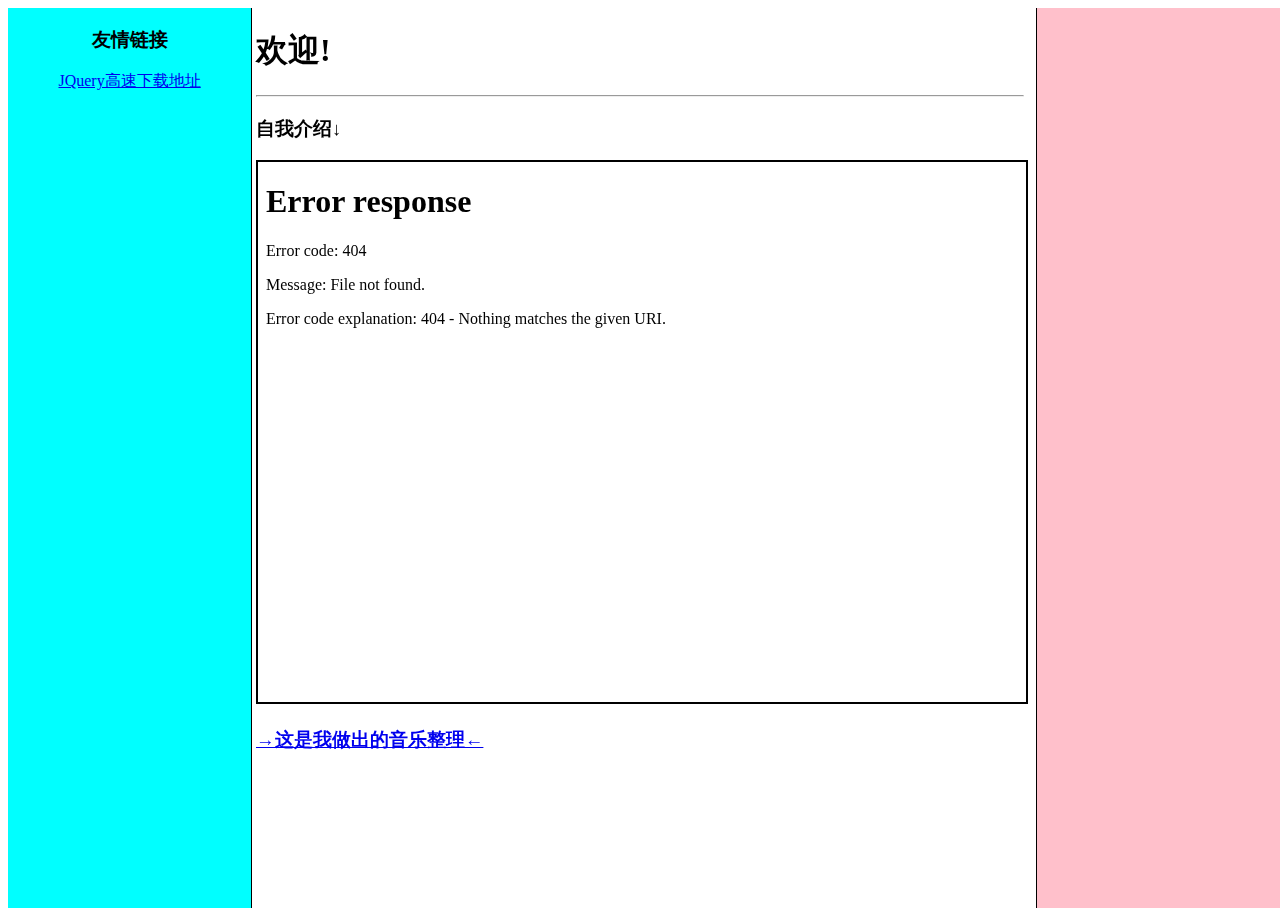
==== Htmls/mainpage.html @ 02906a00 "" ====
<!DOCTYPE html>
<html>

<head>
    <title>主页</title>
    <style>
        @import url("../Template/mainpage-normalstyle.css");
    </style>
</head>

<body>
    <div id="leftpart">
        <h3>友情链接</h3>
        <a href="https://www.jb51.net/zt/jquerydown.htm">JQuery高速下载地址</a>
    </div>
    
    <div id="centerpart">
        <h1>欢迎!</h1>
        <hr>
        <h3>自我介绍↓ </h3>
        <iframe id="introduction" src="Introduction/normal-ver.html"></iframe>
        <a href="music-collection.html"><h3>→这是我做出的音乐整理←</h3></a>
    </div>
    <div id="rightpart"></div>
</body>

</html>
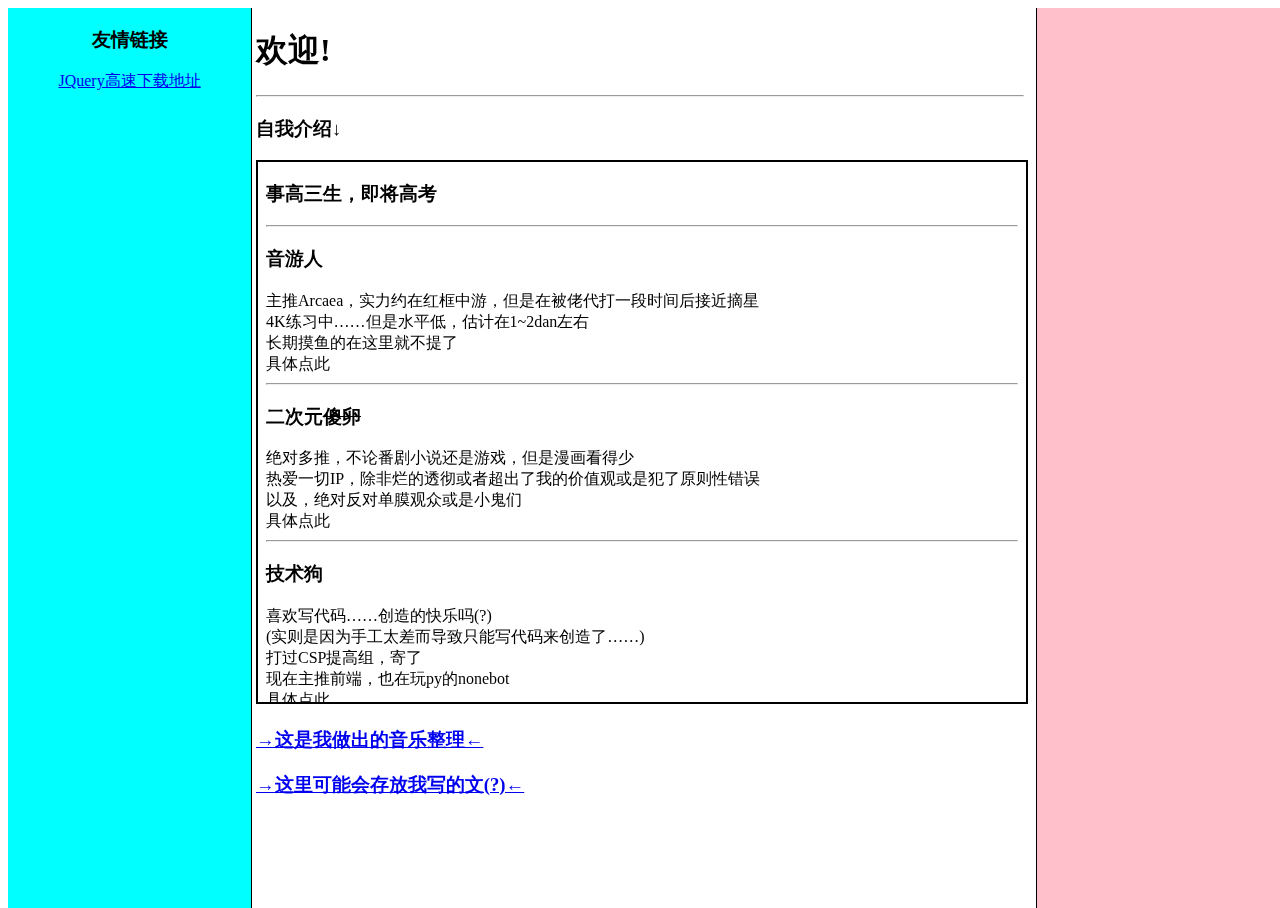
==== commit 3b8b28b9: "add" ====
--- a/Htmls/mainpage.html
+++ b/Htmls/mainpage.html
@@ -20,6 +20,7 @@
         <h3>自我介绍↓ </h3>
         <iframe id="introduction" src="Introduction/normal-ver.html"></iframe>
         <a href="music-collection.html"><h3>→这是我做出的音乐整理←</h3></a>
+        <a href="article-library.html"><h3>→这里可能会存放我写的文(?)←</h3></a>
     </div>
     <div id="rightpart"></div>
 </body>
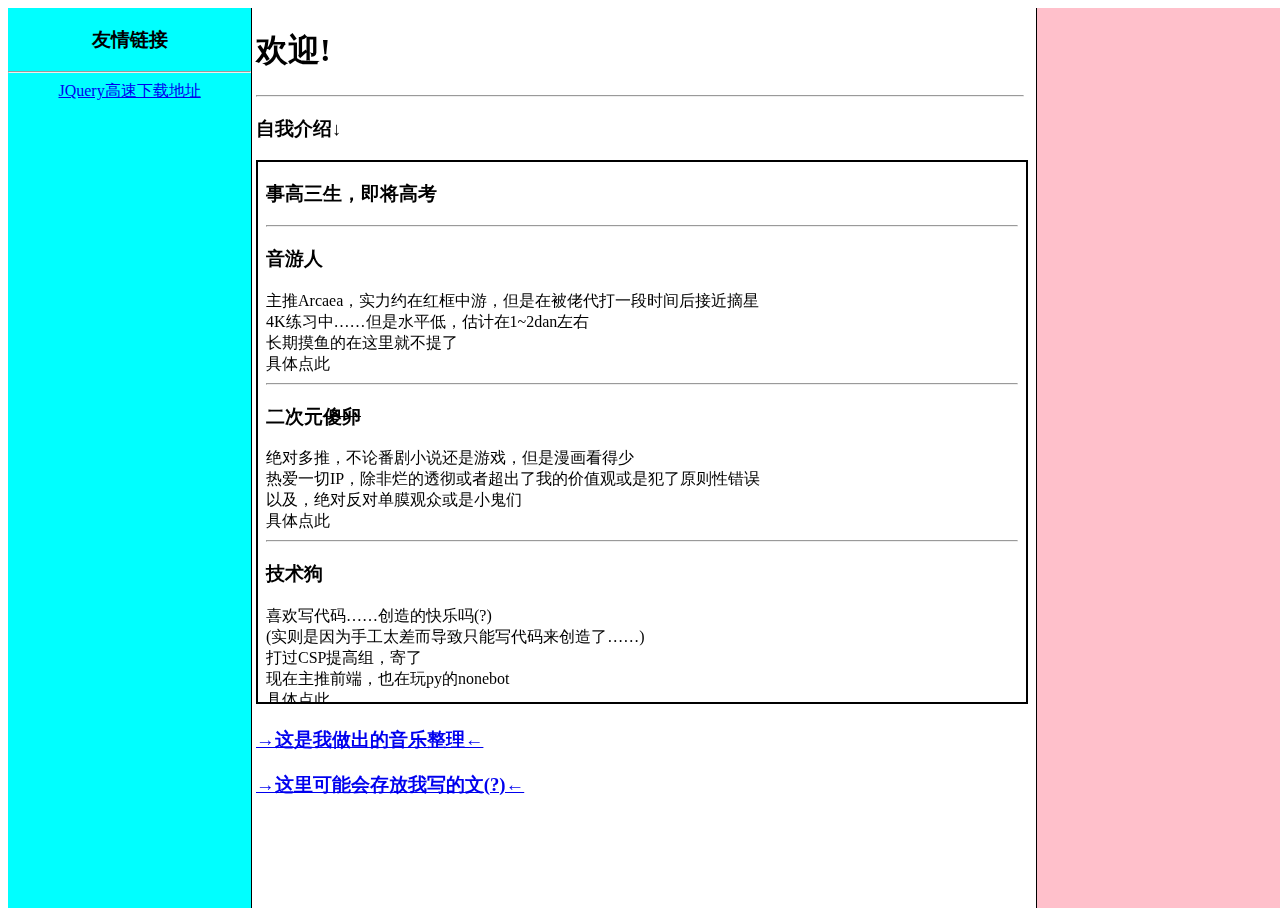
==== commit c11058e6: "add" ====
--- a/Htmls/mainpage.html
+++ b/Htmls/mainpage.html
@@ -11,6 +11,7 @@
 <body>
     <div id="leftpart">
         <h3>友情链接</h3>
+        <hr>
         <a href="https://www.jb51.net/zt/jquerydown.htm">JQuery高速下载地址</a>
     </div>
     
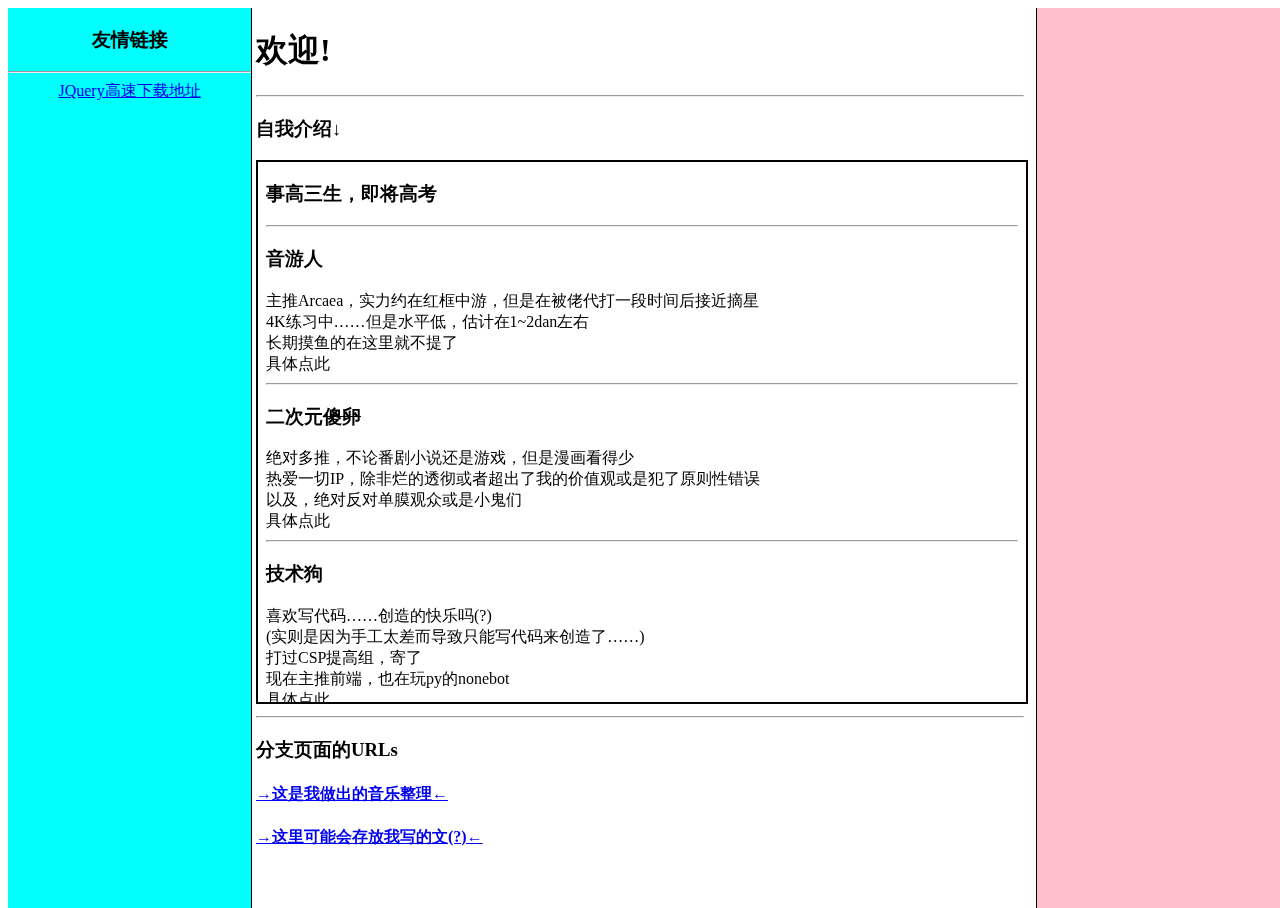
==== commit bb3a7d08: "" ====
--- a/Htmls/mainpage.html
+++ b/Htmls/mainpage.html
@@ -20,8 +20,10 @@
         <hr>
         <h3>自我介绍↓ </h3>
         <iframe id="introduction" src="Introduction/normal-ver.html"></iframe>
-        <a href="music-collection.html"><h3>→这是我做出的音乐整理←</h3></a>
-        <a href="article-library.html"><h3>→这里可能会存放我写的文(?)←</h3></a>
+        <hr>
+        <h3>分支页面的URLs</h3>
+        <a href="music-collection.html"><h4>→这是我做出的音乐整理←</h4></a>
+        <a href="article-library.html"><h4>→这里可能会存放我写的文(?)←</h4></a>
     </div>
     <div id="rightpart"></div>
 </body>
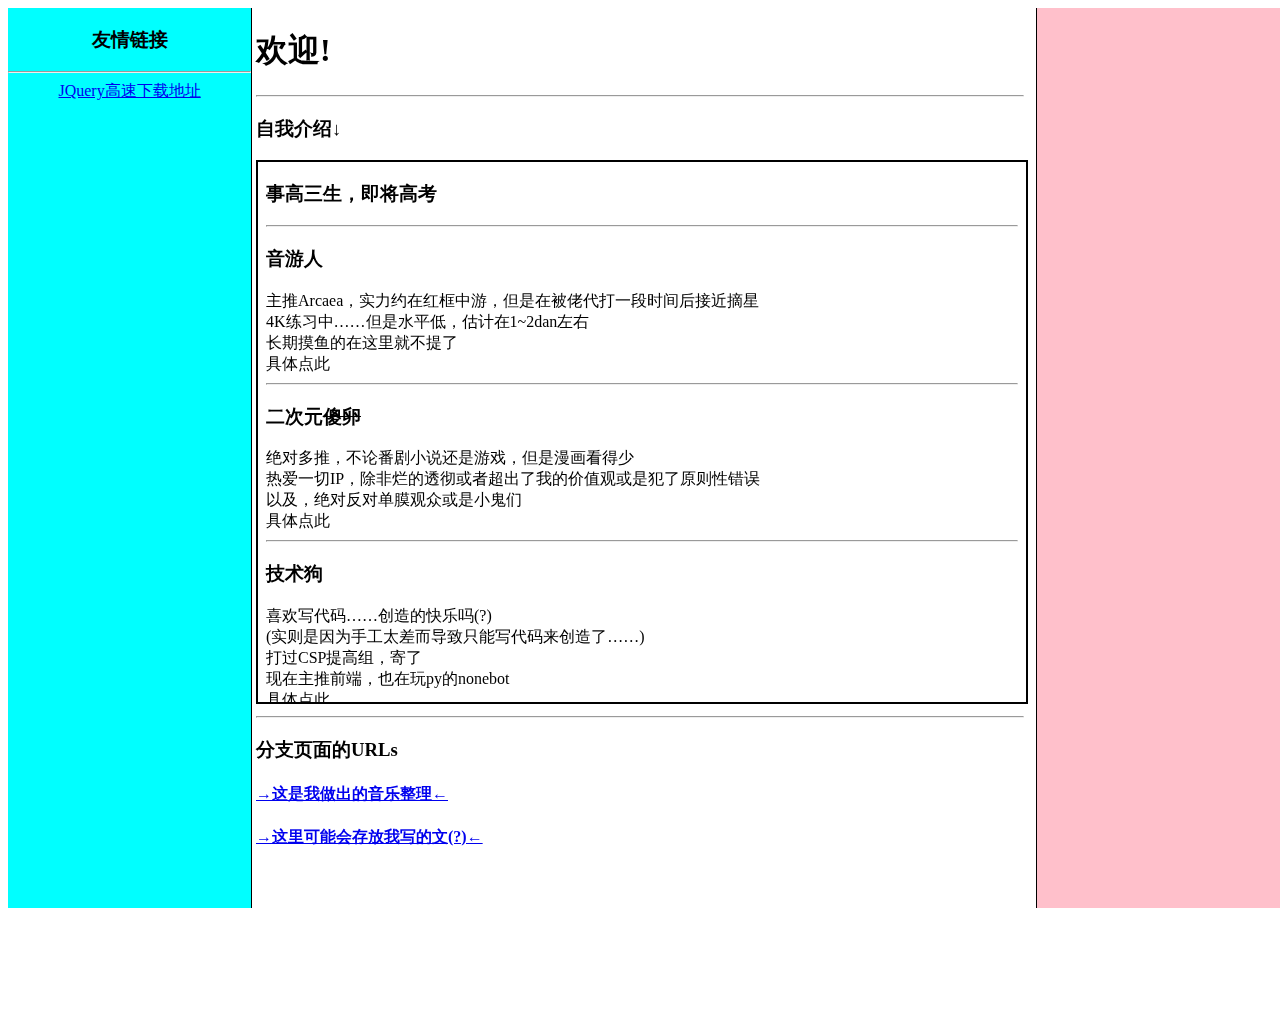
==== commit 9531d9dc: "" ====
--- a/Htmls/mainpage.html
+++ b/Htmls/mainpage.html
@@ -24,6 +24,14 @@
         <h3>分支页面的URLs</h3>
         <a href="music-collection.html"><h4>→这是我做出的音乐整理←</h4></a>
         <a href="article-library.html"><h4>→这里可能会存放我写的文(?)←</h4></a>
+        <br>
+        <br>
+        <br>
+        <br>
+        <br>
+        <br>
+        <br>
+        <br>
     </div>
     <div id="rightpart"></div>
 </body>
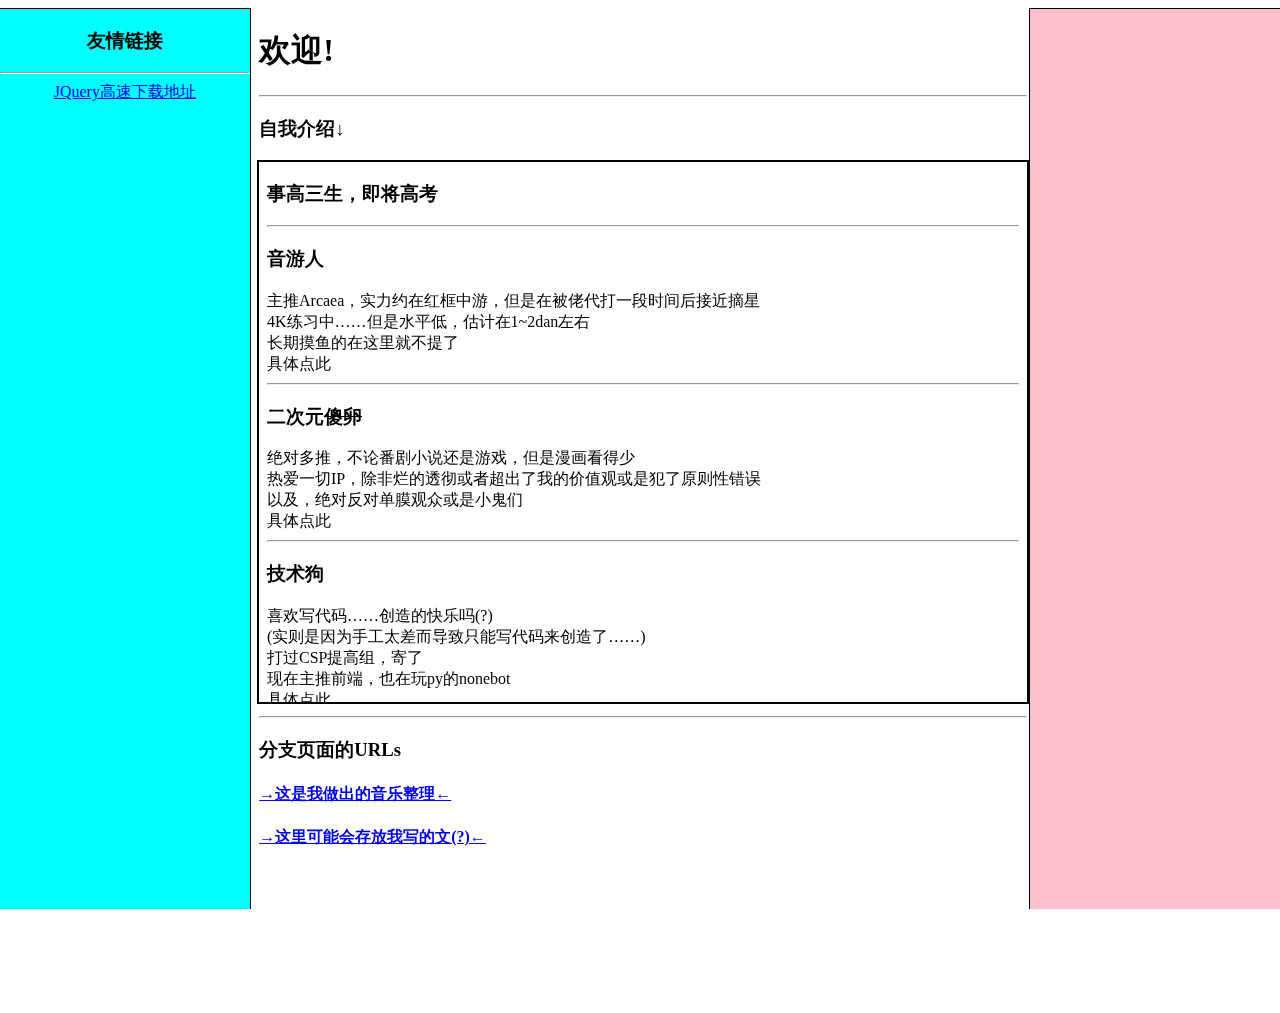
==== commit 37804869: "" ====
--- a/Htmls/mainpage.html
+++ b/Htmls/mainpage.html
@@ -19,7 +19,7 @@
         <h1>欢迎!</h1>
         <hr>
         <h3>自我介绍↓ </h3>
-        <iframe id="introduction" src="Introduction/normal-ver.html"></iframe>
+        <iframe id="introduction" src="introduction/normal-ver.html"></iframe>
         <hr>
         <h3>分支页面的URLs</h3>
         <a href="music-collection.html"><h4>→这是我做出的音乐整理←</h4></a>
